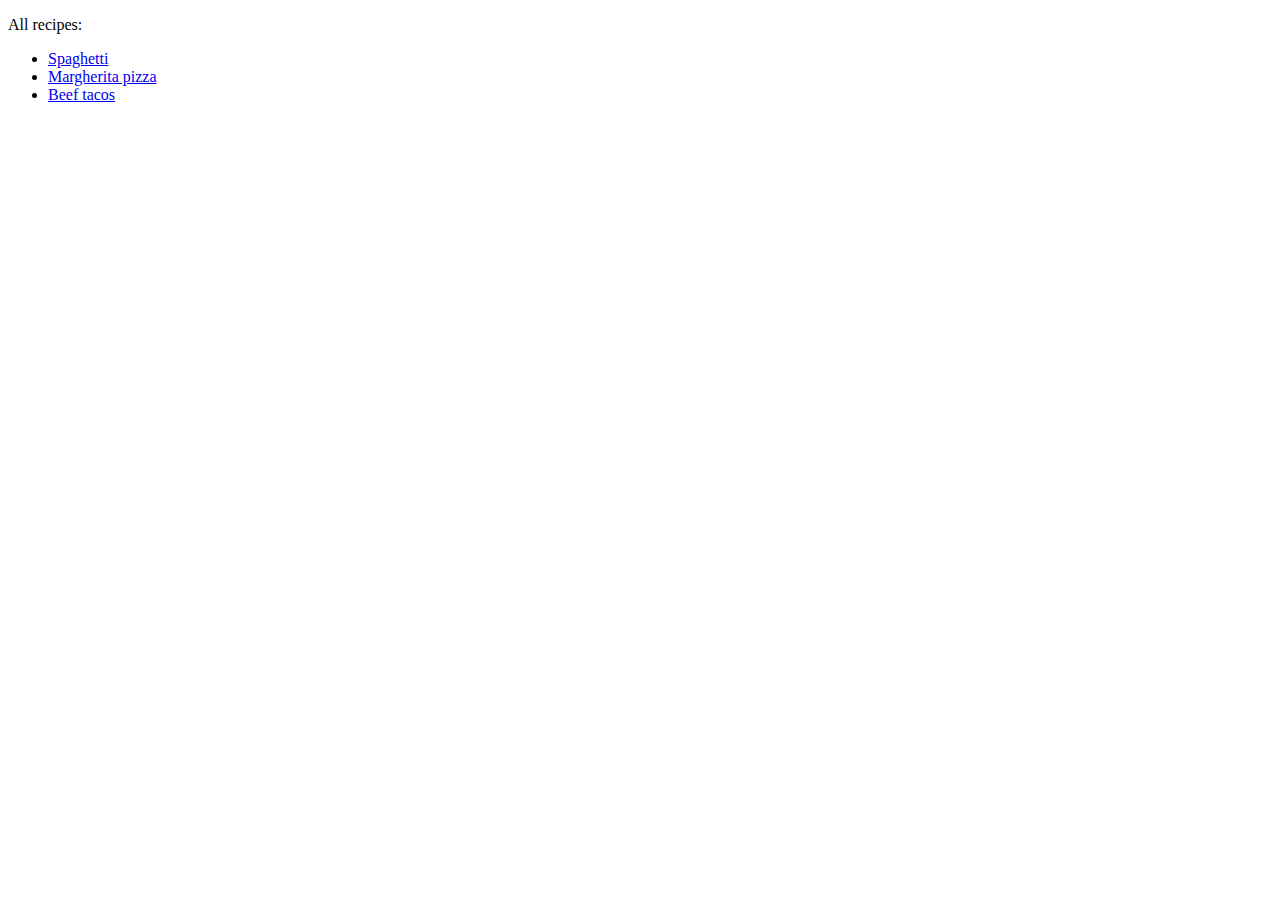
==== index.html @ 534835b7 "Project: Recipes" ====
<!DOCTYPE html>
<html lang="en">
<head>
    <meta charset="UTF-8">
    <meta http-equiv="X-UA-Compatible" content="IE=edge">
    <meta name="viewport" content="width=device-width, initial-scale=1.0">
    <title>Recipes</title>
</head>
<body>
    <p>All recipes:
    <ul>
        <li><a href="./recipes/spaghetti.html">Spaghetti</a></li>
        <li><a href="./recipes/margherita-pizza.html">Margherita pizza</a></li>
        <li><a href="./recipes/beef-tacos.html">Beef tacos</a></li>
    </ul></p>
</body>
</html>
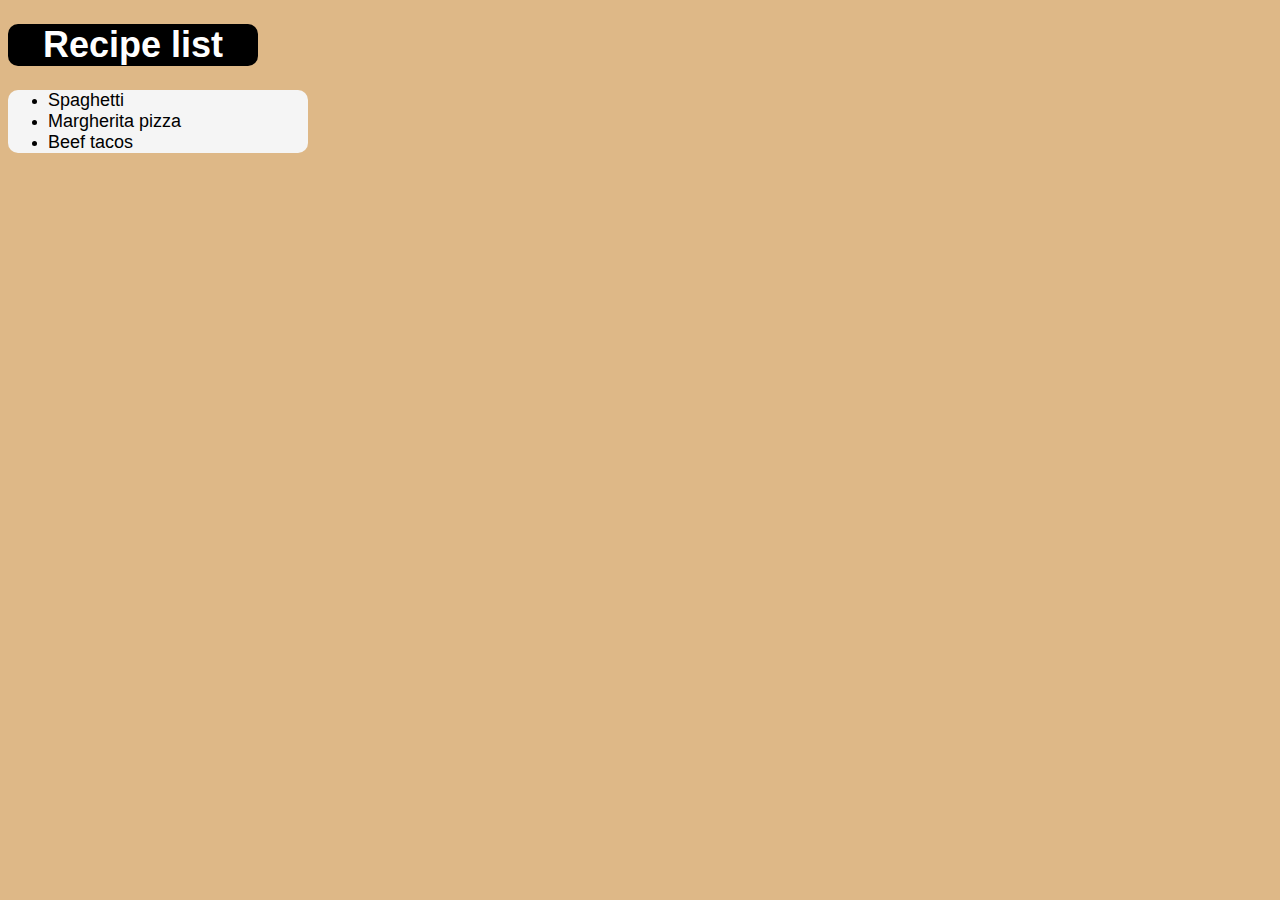
==== commit bcadcdfb: "CSS Foundations" ====
--- a/index.html
+++ b/index.html
@@ -1,17 +1,22 @@
 <!DOCTYPE html>
 <html lang="en">
 <head>
+    <link rel="stylesheet" href="./style.css">
     <meta charset="UTF-8">
     <meta http-equiv="X-UA-Compatible" content="IE=edge">
     <meta name="viewport" content="width=device-width, initial-scale=1.0">
     <title>Recipes</title>
 </head>
 <body>
-    <p>All recipes:
-    <ul>
-        <li><a href="./recipes/spaghetti.html">Spaghetti</a></li>
-        <li><a href="./recipes/margherita-pizza.html">Margherita pizza</a></li>
-        <li><a href="./recipes/beef-tacos.html">Beef tacos</a></li>
-    </ul></p>
+    <div class="header-container">
+        <h1>Recipe list</h1>
+    </div>
+    <div id="recipe-list">
+        <ul>
+            <li class="recipe"><a href="./recipes/spaghetti.html">Spaghetti</a></li>
+            <li class="recipe"><a href="./recipes/margherita-pizza.html">Margherita pizza</a></li>
+            <li class="recipe"><a href="./recipes/beef-tacos.html">Beef tacos</a></li>
+        </ul>
+    </div>
 </body>
 </html>--- a/style.css
+++ b/style.css
@@ -0,0 +1,35 @@
+body {
+    background-color: burlywood;
+}
+* {
+    font-family: "Trebuchet MS", sans-serif;
+}
+
+
+.header-container {
+width: 250px;
+background-color: black;
+border-radius: 10px;
+}
+
+#recipe-list {
+    width: 300px;
+    background-color: whitesmoke;
+    border-radius: 10px;
+}
+
+a {
+    font-size: 2vh;
+    color: black;
+    text-decoration: none;
+}
+a:hover {
+    color: burlywood;
+    font-weight: bold;
+}
+
+h1 {
+    font-size: 4vh;
+    color: white;
+    text-align: center;
+}
